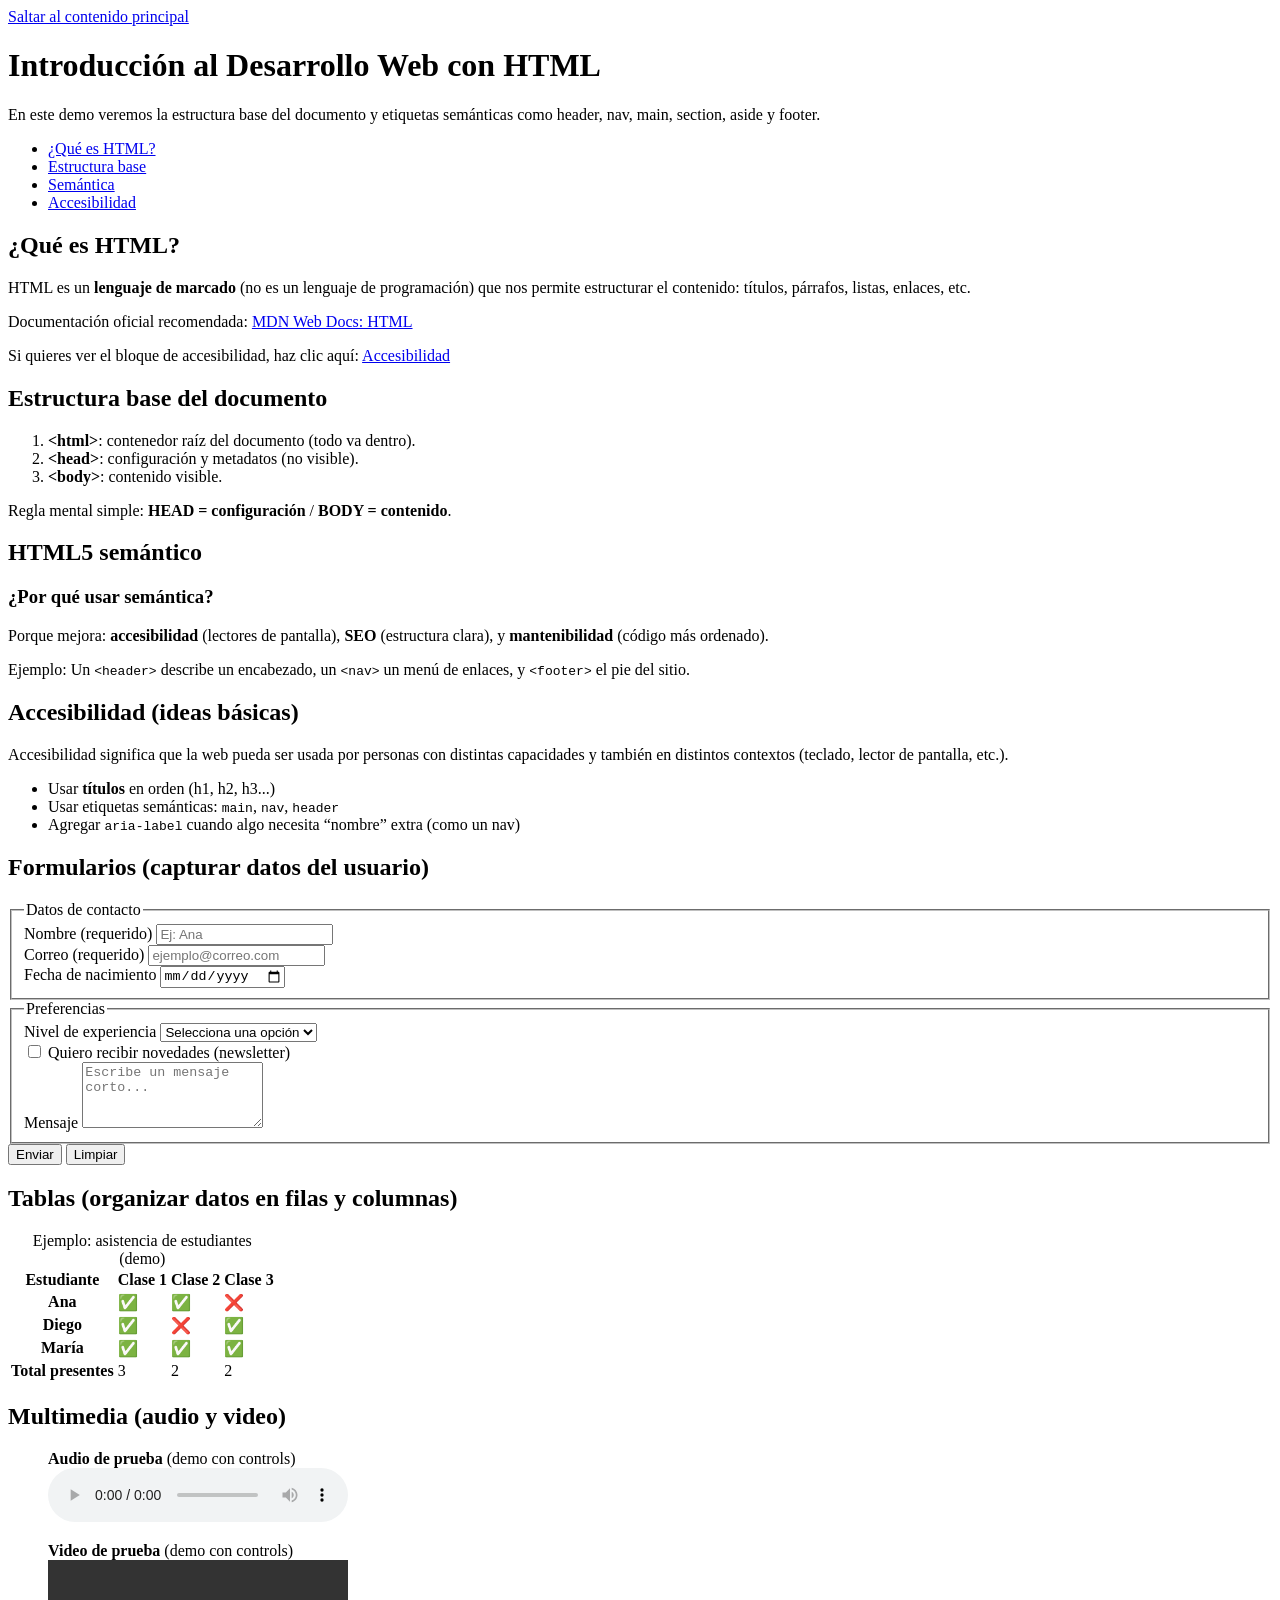
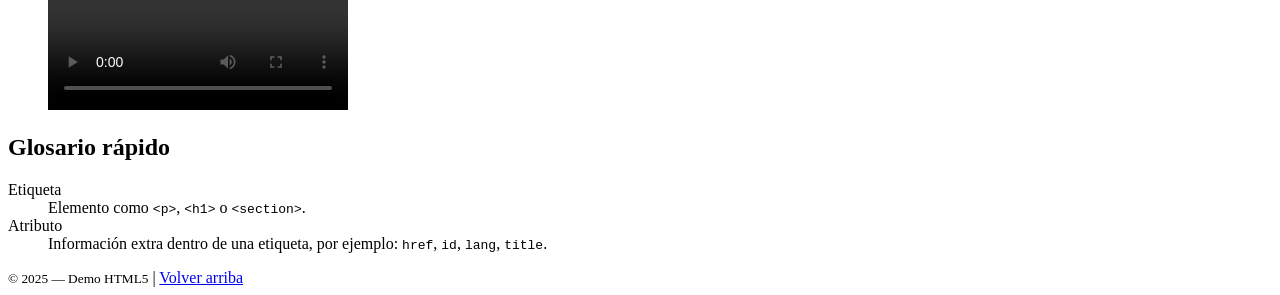
==== MODULO-II/el-lenguaje-html/index.html @ 6adb6db7 "Se actualiz clase de html" ====
<!DOCTYPE html>
<!--
  DOCTYPE indica al navegador que este documento usa el estándar HTML5.
  Si no está, algunos navegadores pueden entrar en “modo compatibilidad”
  (puede cambiar la forma en que interpretan el código).
-->
<html lang="es">
  <!--
    lang="es" ayuda a:
    - Lectores de pantalla (pronunciación correcta)
    - Traducción automática
    - SEO (idioma del contenido)
  -->
  <head>
    <!--
      <head> contiene información “no visible” que configura cómo el navegador
      interpreta el documento: metadatos, título, fuentes, CSS, etc.
    -->

    <meta charset="UTF-8" />
    <!--
      Define la codificación de caracteres.
      UTF-8 soporta tildes, ñ, símbolos, emojis, etc.
      Es una práctica estándar y evita texto raro (�).
    -->

    <meta name="viewport" content="width=device-width, initial-scale=1.0" />
    <!--
      Muy importante para responsive.
      - width=device-width: el ancho se adapta al dispositivo.
      - initial-scale=1.0: zoom inicial normal.
      Sin esto, en móvil la web suele verse “miniatura”.
    -->

    <meta
      name="description"
      content="Demo didáctico: estructura básica HTML5, etiquetas semánticas y atributos comunes."
    />
    <!--
      description: descripción corta para buscadores (SEO) y previews.
      No siempre se muestra tal cual, pero es una buena práctica.
    -->

    <title>Demo HTML5 — Estructura + Semántica</title>
    <!--
      <title> aparece en:
      - Pestaña del navegador
      - Historial / favoritos
      - Resultados de búsqueda (a veces)
    -->

    <link rel="stylesheet" href="assets/css/main.css" />
    <!--
      <link> conecta recursos externos.
      En este caso: CSS.
      (Más adelante, también se usa para íconos, fuentes, etc.)
    -->
  </head>

  <body>
    <!--
      <body> contiene todo lo VISIBLE en la página.
      Aquí van textos, imágenes, botones, enlaces, etc.
    -->

    <!--
      ✅ Skip link (accesibilidad)
      Permite que usuarios con teclado/lector de pantalla salten el menú
      y vayan directo al contenido principal.
      Es muy común en sitios accesibles.
    -->
    <a class="skip-link" href="#contenido-principal">
      Saltar al contenido principal
    </a>

    <!--
      <header> (semántica)
      Representa el encabezado del sitio o de una sección.
      Normalmente incluye logo, título del sitio, breve descripción.
      OJO: <header> NO es lo mismo que <head>.
    -->
    <header>
      <h1>Introducción al Desarrollo Web con HTML</h1>
      <p>
        En este demo veremos la estructura base del documento y etiquetas
        semánticas como header, nav, main, section, aside y footer.
      </p>
    </header>

    <!--
      ✅ ¿Por qué separar <nav> del <header>?
      Porque:
      - <header> es “encabezado” (identidad, título, introducción)
      - <nav> es “navegación” (menús / enlaces principales)
      A veces van dentro del header (depende del diseño),
      pero semánticamente es útil distinguirlos.
    -->

    <!--
      ✅ <nav> (navegación principal)
      Define un bloque de enlaces de navegación.
      El atributo aria-label:
      - Sirve para describir el propósito del nav a lectores de pantalla
      - Útil cuando hay más de un nav (ej: nav principal + nav footer)
    -->
    <nav aria-label="Navegación principal del sitio">
      <ul>
        <!--
          <ul> lista no ordenada: cuando el orden NO es importante.
          Cada opción de menú va como <li>.
        -->
        <li><a href="#que-es-html" title="Ir a la sección: ¿Qué es HTML?">¿Qué es HTML?</a></li>
        <li><a href="#estructura" title="Ir a la sección: Estructura base">Estructura base</a></li>
        <li><a href="#semantica" title="Ir a la sección: HTML semántico">Semántica</a></li>
        <li><a href="#accesibilidad" title="Ir a la sección: Accesibilidad">Accesibilidad</a></li>
      </ul>
    </nav>

    <!--
      <main> (contenido principal)
      Representa el contenido PRINCIPAL y ÚNICO de la página.
      Buenas prácticas:
      - Idealmente debe existir solo 1 <main> por documento.
      - No debería repetirse en otras páginas (como menús o footers).
      - Ayuda muchísimo a accesibilidad: lectores de pantalla saltan directo aquí.
      Por eso es común darle un id (para el “skip link”).
    -->
    <main id="contenido-principal">
      <!--
        ✅ <section> (sección temática)
        Úsala cuando el contenido es un bloque temático.
        Consejo clave: una section casi siempre debería tener un encabezado (h2/h3...).
      -->
      <section id="que-es-html">
        <h2>¿Qué es HTML?</h2>

        <p>
          HTML es un <strong>lenguaje de marcado</strong> (no es un lenguaje de programación)
          que nos permite estructurar el contenido: títulos, párrafos, listas, enlaces, etc.
        </p>

        <!--
          Enlaces <a>
          - href: destino del enlace (URL o #id para navegación interna)
          - title: texto adicional (apoya a algunos usuarios, pero no reemplaza texto claro)
          - target="_blank": abre en una nueva pestaña (útil para links externos)
          - rel="noopener noreferrer": seguridad y rendimiento cuando usamos target="_blank"
            evita que la pestaña nueva pueda manipular la anterior (tabnabbing).
        -->
        <p>
          Documentación oficial recomendada:
          <a
            href="https://developer.mozilla.org/es/docs/Web/HTML"
            title="Abrir documentación de HTML en MDN (nueva pestaña)"
            target="_blank"
            rel="noopener noreferrer"
          >
            MDN Web Docs: HTML
          </a>
        </p>

        <!--
          ✅ Link interno (a una sección de la misma página)
          Aquí no usamos target="_blank" porque no tiene sentido abrir otra pestaña para lo mismo.
        -->
        <p>
          Si quieres ver el bloque de accesibilidad, haz clic aquí:
          <a href="#accesibilidad" title="Ir a la sección de accesibilidad">Accesibilidad</a>
        </p>
      </section>

      <section id="estructura">
        <h2>Estructura base del documento</h2>

        <!--
          ✅ Lista ordenada <ol>
          Úsala cuando el orden sí importa (pasos o secuencia).
        -->
        <ol>
          <li>
            <strong>&lt;html&gt;</strong>:
            contenedor raíz del documento (todo va dentro).
          </li>
          <li>
            <strong>&lt;head&gt;</strong>:
            configuración y metadatos (no visible).
          </li>
          <li>
            <strong>&lt;body&gt;</strong>:
            contenido visible.
          </li>
        </ol>

        <p>
          Regla mental simple:
          <strong>HEAD = configuración</strong> /
          <strong>BODY = contenido</strong>.
        </p>
      </section>

      <section id="semantica">
        <h2>HTML5 semántico</h2>

        <!--
          ✅ <article>
          Representa una pieza de contenido con sentido propio.
          Ej: un post de blog, una noticia, una tarjeta de producto con contenido completo.
          Se puede reutilizar o entender “por sí sola”.
        -->
        <article>
          <h3>¿Por qué usar semántica?</h3>
          <p>
            Porque mejora:
            <strong>accesibilidad</strong> (lectores de pantalla),
            <strong>SEO</strong> (estructura clara),
            y <strong>mantenibilidad</strong> (código más ordenado).
          </p>
        </article>

        <!--
          ✅ Ejemplo de contenido complementario dentro del flujo
          (pero OJO: lo “realmente complementario” suele ir mejor en <aside>)
        -->
        <p>
          Ejemplo: Un <code>&lt;header&gt;</code> describe un encabezado,
          un <code>&lt;nav&gt;</code> un menú de enlaces,
          y <code>&lt;footer&gt;</code> el pie del sitio.
        </p>
      </section>

      <section id="accesibilidad">
        <h2>Accesibilidad (ideas básicas)</h2>
        <p>
          Accesibilidad significa que la web pueda ser usada por personas con distintas
          capacidades y también en distintos contextos (teclado, lector de pantalla, etc.).
        </p>

        <ul>
          <li>Usar <strong>títulos</strong> en orden (h1, h2, h3...)</li>
          <li>Usar etiquetas semánticas: <code>main</code>, <code>nav</code>, <code>header</code></li>
          <li>Agregar <code>aria-label</code> cuando algo necesita “nombre” extra (como un nav)</li>
        </ul>
      </section>

      <!-- =========================================================
     ✅ NUEVO: FORMULARIOS
     Pega este bloque dentro de <main> ... justo antes del <aside>
     ========================================================= -->
<section id="formularios">
  <h2>Formularios (capturar datos del usuario)</h2>

  <!--
    <form> representa un formulario.
    action: a dónde se envían los datos (URL del servidor).
    method:
      - GET  => envía datos en la URL (útil para búsquedas)
      - POST => envía datos en el cuerpo (útil para registros / login)
    En esta demo usamos # para no enviar a ningún lado.
  -->
  <form action="#" method="post" aria-label="Formulario de ejemplo para estudiantes">
    <!--
      <fieldset> agrupa campos relacionados.
      <legend> pone un título a ese grupo (muy útil en accesibilidad).
    -->
    <fieldset>
      <legend>Datos de contacto</legend>

      <!--
        label + input
        - for del label debe coincidir con el id del input
        Esto ayuda a accesibilidad y permite que al hacer click en el label
        se active el input.
      -->
      <div>
        <label for="nombre">Nombre (requerido)</label>
        <input
          id="nombre"
          name="nombre"
          type="text"
          placeholder="Ej: Ana"
          required
          minlength="2"
          title="Escribe tu nombre (mínimo 2 caracteres)"
        />
      </div>

      <div>
        <label for="email">Correo (requerido)</label>
        <input
          id="email"
          name="email"
          type="email"
          placeholder="ejemplo@correo.com"
          required
          title="Escribe un correo válido, por ejemplo: ejemplo@correo.com"
        />
      </div>

      <div>
        <label for="fecha">Fecha de nacimiento</label>
        <input
          id="fecha"
          name="fecha"
          type="date"
          title="Selecciona tu fecha de nacimiento"
        />
      </div>
    </fieldset>

    <fieldset>
      <legend>Preferencias</legend>

      <div>
        <label for="nivel">Nivel de experiencia</label>
        <!--
          <select> permite elegir una opción.
          - name: clave del dato que se enviará
          - option value: valor que se enviará al backend
        -->
        <select id="nivel" name="nivel" title="Selecciona tu nivel">
          <option value="">Selecciona una opción</option>
          <option value="inicio">Inicio</option>
          <option value="intermedio">Intermedio</option>
          <option value="avanzado">Avanzado</option>
        </select>
      </div>

      <div>
        <!--
          checkbox: verdadero/falso.
          Cuando está marcado, se envía el value.
        -->
        <input
          id="newsletter"
          name="newsletter"
          type="checkbox"
          value="si"
          title="Marca si deseas recibir novedades"
        />
        <label for="newsletter">Quiero recibir novedades (newsletter)</label>
      </div>

      <div>
        <label for="mensaje">Mensaje</label>
        <!--
          <textarea> para texto más largo.
          rows: alto visible inicial.
        -->
        <textarea
          id="mensaje"
          name="mensaje"
          rows="4"
          placeholder="Escribe un mensaje corto..."
          title="Escribe un mensaje"
        ></textarea>
      </div>
    </fieldset>

    <!--
      type="submit": envía el formulario.
      type="reset": reinicia los campos (opcional).
    -->
    <div>
      <button type="submit" title="Enviar formulario (demo)">Enviar</button>
      <button type="reset" title="Limpiar el formulario (demo)">Limpiar</button>
    </div>
  </form>
</section>

<!-- =========================================================
     ✅ NUEVO: TABLAS
     ========================================================= -->
<section id="tablas">
  <h2>Tablas (organizar datos en filas y columnas)</h2>

  <!--
    <table> se usa para datos tabulares (no para maquetar diseño).
    <caption> describe la tabla (accesibilidad).
    <thead> encabezado, <tbody> cuerpo, <tfoot> pie (opcionales pero recomendados).
  -->
  <table class="tabla-demo">
    <caption>Ejemplo: asistencia de estudiantes (demo)</caption>

    <thead>
      <tr>
        <!--
          <th> = encabezado.
          scope="col": este encabezado describe una COLUMNA.
        -->
        <th scope="col">Estudiante</th>
        <th scope="col">Clase 1</th>
        <th scope="col">Clase 2</th>
        <th scope="col">Clase 3</th>
      </tr>
    </thead>

    <tbody>
      <tr>
        <!-- scope="row": este encabezado describe una FILA -->
        <th scope="row">Ana</th>
        <td>✅</td>
        <td>✅</td>
        <td>❌</td>
      </tr>
      <tr>
        <th scope="row">Diego</th>
        <td>✅</td>
        <td>❌</td>
        <td>✅</td>
      </tr>
      <tr>
        <th scope="row">María</th>
        <td>✅</td>
        <td>✅</td>
        <td>✅</td>
      </tr>
    </tbody>

    <tfoot>
      <tr>
        <th scope="row">Total presentes</th>
        <td>3</td>
        <td>2</td>
        <td>2</td>
      </tr>
    </tfoot>
  </table>
</section>

<!-- =========================================================
     ✅ NUEVO: AUDIO + VIDEO
     ========================================================= -->
<section id="multimedia">
  <h2>Multimedia (audio y video)</h2>

  <!--
    ✅ <audio>
    controls: muestra controles (play, pausa, volumen).
    preload:
      - none / metadata / auto
      metadata es buena práctica para cargar poco al inicio.
  -->
  <figure class="media-demo">
    <figcaption><strong>Audio de prueba</strong> (demo con controls)</figcaption>

    <audio controls preload="metadata">
      <!--
        <source> permite entregar varios formatos.
        El navegador elegirá el primero que soporte.
      -->
      <source src="https://www.w3schools.com/html/horse.mp3" type="audio/mpeg" />
      Tu navegador no soporta audio HTML5.
    </audio>
  </figure>

  <!--
    <video>
    controls: muestra controles.
    width: tamaño sugerido (también puedes controlar por CSS).
    playsinline: evita pantalla completa automática en algunos móviles (buena práctica).
  -->
  <figure class="media-demo">
    <figcaption><strong>Video de prueba</strong> (demo con controls)</figcaption>

    <video controls preload="metadata" playsinline>
      <source src="https://www.w3schools.com/html/mov_bbb.mp4" type="video/mp4" />
      Tu navegador no soporta video HTML5.
    </video>
  </figure>
</section>


      <!--
        ✅ <aside> (contenido complementario)
        Se usa para información secundaria:
        - glosario
        - links relacionados
        - publicidad
        - sidebar
        No es el contenido principal.
      -->
      <aside aria-label="Contenido complementario: glosario rápido">
        <h2>Glosario rápido</h2>

        <!--
          ✅ <dl> lista de definiciones (término + definición)
          <dt> término
          <dd> definición
        -->
        <dl>
          <dt>Etiqueta</dt>
          <dd>
            Elemento como <code>&lt;p&gt;</code>, <code>&lt;h1&gt;</code> o <code>&lt;section&gt;</code>.
          </dd>

          <dt>Atributo</dt>
          <dd>
            Información extra dentro de una etiqueta, por ejemplo:
            <code>href</code>, <code>id</code>, <code>lang</code>, <code>title</code>.
          </dd>
        </dl>
      </aside>
    </main>

    <!--
      ✅ <footer> (pie de página)
      Contiene información final: copyright, enlaces secundarios, contacto, etc.
    -->
    <footer>
      <small>© 2025 — Demo HTML5</small>
      <span> | </span>
      <a href="#contenido-principal" title="Volver al contenido principal">Volver arriba</a>
    </footer>
  </body>
</html>
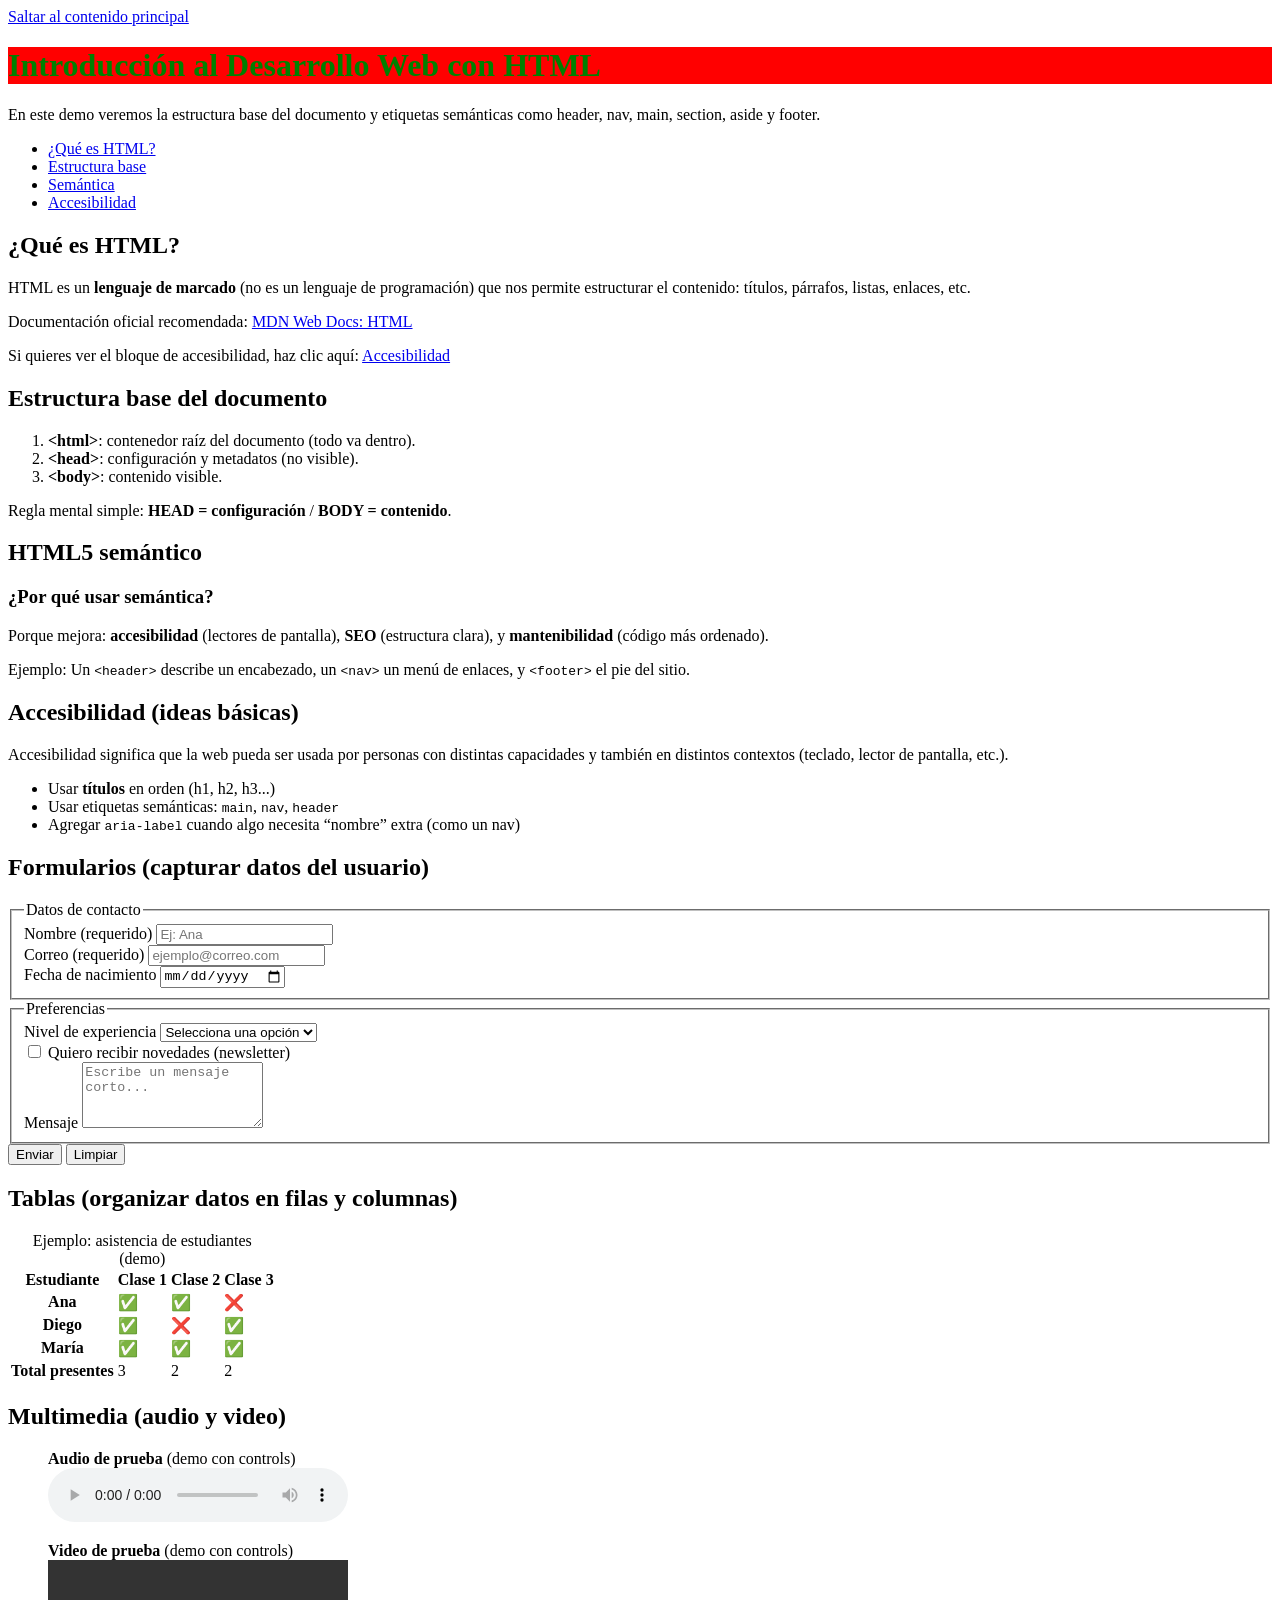
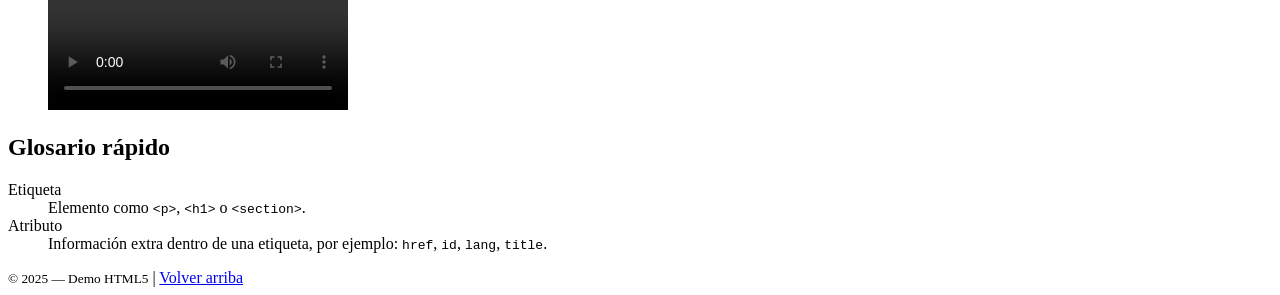
==== commit 4b912350: "Clase 10, Módulo II, El lenguaje HTML II" ====
--- a/MODULO-II/el-lenguaje-html/index.html
+++ b/MODULO-II/el-lenguaje-html/index.html
@@ -17,14 +17,14 @@
       interpreta el documento: metadatos, título, fuentes, CSS, etc.
     -->
 
-    <meta charset="UTF-8" />
+    <meta charset="UTF-8">
     <!--
       Define la codificación de caracteres.
       UTF-8 soporta tildes, ñ, símbolos, emojis, etc.
       Es una práctica estándar y evita texto raro (�).
     -->
 
-    <meta name="viewport" content="width=device-width, initial-scale=1.0" />
+    <meta name="viewport" content="width=device-width, initial-scale=1.0">
     <!--
       Muy importante para responsive.
       - width=device-width: el ancho se adapta al dispositivo.
@@ -35,7 +35,7 @@
     <meta
       name="description"
       content="Demo didáctico: estructura básica HTML5, etiquetas semánticas y atributos comunes."
-    />
+    >
     <!--
       description: descripción corta para buscadores (SEO) y previews.
       No siempre se muestra tal cual, pero es una buena práctica.
@@ -49,12 +49,13 @@
       - Resultados de búsqueda (a veces)
     -->
 
-    <link rel="stylesheet" href="assets/css/main.css" />
+    <link rel="stylesheet" href="assets/css/main.css">
     <!--
       <link> conecta recursos externos.
       En este caso: CSS.
       (Más adelante, también se usa para íconos, fuentes, etc.)
     -->
+
   </head>
 
   <body>
@@ -80,7 +81,7 @@
       OJO: <header> NO es lo mismo que <head>.
     -->
     <header>
-      <h1>Introducción al Desarrollo Web con HTML</h1>
+      <h1 style="background-color: red;color: green;">Introducción al Desarrollo Web con HTML</h1>
       <p>
         En este demo veremos la estructura base del documento y etiquetas
         semánticas como header, nav, main, section, aside y footer.
@@ -105,14 +106,14 @@
     -->
     <nav aria-label="Navegación principal del sitio">
       <ul>
-        <!--
-          <ul> lista no ordenada: cuando el orden NO es importante.
-          Cada opción de menú va como <li>.
-        -->
-        <li><a href="#que-es-html" title="Ir a la sección: ¿Qué es HTML?">¿Qué es HTML?</a></li>
-        <li><a href="#estructura" title="Ir a la sección: Estructura base">Estructura base</a></li>
-        <li><a href="#semantica" title="Ir a la sección: HTML semántico">Semántica</a></li>
-        <li><a href="#accesibilidad" title="Ir a la sección: Accesibilidad">Accesibilidad</a></li>
+          <!--
+            <ul> lista no ordenada: cuando el orden NO es importante.
+            Cada opción de menú va como <li>.
+          -->
+          <li><a href="#que-es-html" title="Ir a la sección: ¿Qué es HTML?">¿Qué es HTML?</a></li>
+          <li><a href="#estructura" title="Ir a la sección: Estructura base">Estructura base</a></li>
+          <li><a href="#semantica" title="Ir a la sección: HTML semántico">Semántica</a></li>
+          <li><a href="#accesibilidad" title="Ir a la sección: Accesibilidad">Accesibilidad</a></li>
       </ul>
     </nav>
 
@@ -281,7 +282,7 @@
           required
           minlength="2"
           title="Escribe tu nombre (mínimo 2 caracteres)"
-        />
+        >
       </div>
 
       <div>
@@ -293,7 +294,7 @@
           placeholder="ejemplo@correo.com"
           required
           title="Escribe un correo válido, por ejemplo: ejemplo@correo.com"
-        />
+        >
       </div>
 
       <div>
@@ -303,7 +304,7 @@
           name="fecha"
           type="date"
           title="Selecciona tu fecha de nacimiento"
-        />
+        >
       </div>
     </fieldset>
 
@@ -336,7 +337,7 @@
           type="checkbox"
           value="si"
           title="Marca si deseas recibir novedades"
-        />
+        >
         <label for="newsletter">Quiero recibir novedades (newsletter)</label>
       </div>
 
@@ -448,7 +449,7 @@
         <source> permite entregar varios formatos.
         El navegador elegirá el primero que soporte.
       -->
-      <source src="https://www.w3schools.com/html/horse.mp3" type="audio/mpeg" />
+      <source src="https://www.w3schools.com/html/horse.mp3" type="audio/mpeg">
       Tu navegador no soporta audio HTML5.
     </audio>
   </figure>
@@ -463,7 +464,7 @@
     <figcaption><strong>Video de prueba</strong> (demo con controls)</figcaption>
 
     <video controls preload="metadata" playsinline>
-      <source src="https://www.w3schools.com/html/mov_bbb.mp4" type="video/mp4" />
+      <source src="https://www.w3schools.com/html/mov_bbb.mp4" type="video/mp4">
       Tu navegador no soporta video HTML5.
     </video>
   </figure>
@@ -512,4 +513,5 @@
       <a href="#contenido-principal" title="Volver al contenido principal">Volver arriba</a>
     </footer>
   </body>
+
 </html>
